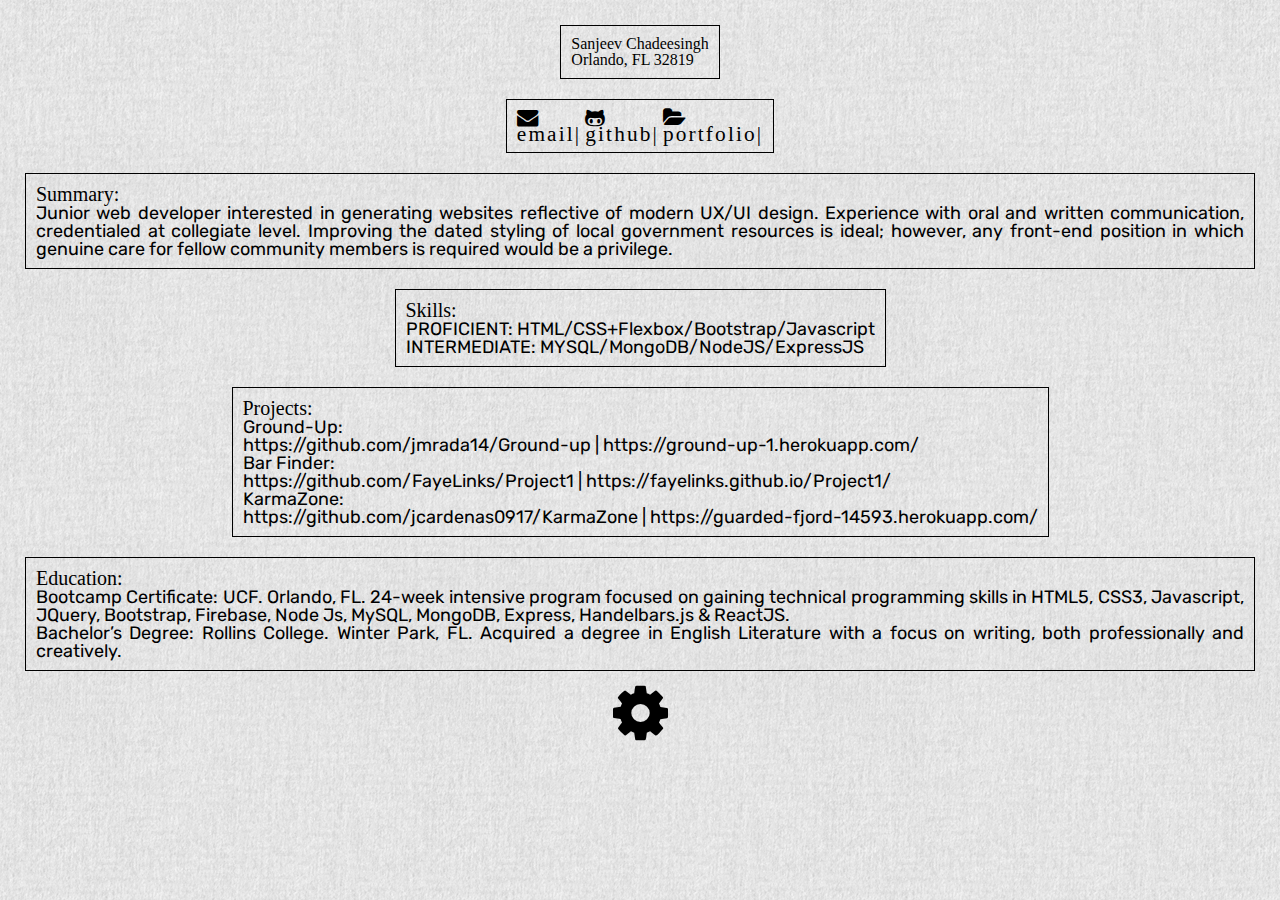
==== index.html @ 9b206d95 "updated projects section" ====
<!DOCTYPE html>
<html lang="en">
  <head>
    <meta charset="UTF-8" />
    <meta name="viewport" content="width=device-width, initial-scale=1.0" />
    <meta http-equiv="X-UA-Compatible" content="ie=edge" />
    <link rel="stylesheet" type="text/css" href="assets/styles/reset.css" />
    <link rel="stylesheet" type="text/css" href="assets/styles/style.css" />
    <link
      rel="shortcut icon"
      type="image/png"
      href="assets/images/black-pages-icon.png"
    />
    <link
      href="https://fonts.googleapis.com/css?family=Flavors|IM+Fell+DW+Pica+SC|Kirang+Haerang|Ma+Shan+Zheng|Rubik|Sedgwick+Ave+Display+Ubuntu+Kanit+Rubik&display=swap"
      rel="stylesheet"
    />
    <link
      href="https://stackpath.bootstrapcdn.com/font-awesome/4.7.0/css/font-awesome.min.css"
      rel="stylesheet"
      integrity="sha384-wvfXpqpZZVQGK6TAh5PVlGOfQNHSoD2xbE+QkPxCAFlNEevoEH3Sl0sibVcOQVnN"
      crossorigin="anonymous"
    />
    <title>FlexBoxResume</title>
  </head>
  <body>
    <div class="container">
      
      <div class="header">
        <p class="headingText">Sanjeev Chadeesingh</p>
        <p class="headingText">Orlando, FL 32819</p>
      </div>
      
      <div class="nav">
        <a href="mailto:sanjeev.chadeesingh@gmail.com" target="_blank"
          ><i class="fa fa-envelope fa-lg" aria-hidden="true"
            ><p class="contactText">email|</p></i
          ></a
        >
        <a href="https://github.com/Sanjeev-Chadeesingh" target="_blank"
          ><i class="fa fa-github-alt fa-lg" aria-hidden="true"
            ><p class="contactText">github|</p></i
          ></a
        >
        <a
          href="https://sanjeev-chadeesingh.github.io/portfolio/"
          target="_blank"
          ><i class="fa fa-folder-open fa-lg" aria-hidden="true"
            ><p class="contactText">portfolio|</p></i
          ></a
        >
      </div>
      
      <div class="summary">
        <p class="titleText">Summary:</p>
        <p class="infoText">
          Junior web developer interested in generating websites reflective of
          modern UX/UI design. Experience with oral and written communication,
          credentialed at collegiate level. Improving the dated styling of local
          government resources is ideal; however, any front-end position in
          which genuine care for fellow community members is required would be a
          privilege.
        </p>
      </div>
      
      <div class="skills">
        <p class="titleText">Skills:</p>
        <p class="infoText">
          PROFICIENT: HTML/CSS+Flexbox/Bootstrap/Javascript
        </p>
        <p class="infoText">INTERMEDIATE: MYSQL/MongoDB/NodeJS/ExpressJS</p>
      </div>
      
      <div class="projects">
        <p class="titleText">Projects:</p>
        <p class="infoText">
          Ground-Up:
        </p>
        <p class="infoText">
          https://github.com/jmrada14/Ground-up |
          https://ground-up-1.herokuapp.com/
        </p>
        <p class="infoText">Bar Finder:</p>
        <p class="infoText">
          https://github.com/FayeLinks/Project1 |
          https://fayelinks.github.io/Project1/
        </p>
        <p class="infoText">KarmaZone:</p>
        <p class="infoText">
          https://github.com/jcardenas0917/KarmaZone |
          https://guarded-fjord-14593.herokuapp.com/
        </p>
      </div>
     
      <div class="education">
        <p class="titleText">Education:</p>
        <p class="infoText">
          Bootcamp Certificate: UCF. Orlando, FL. 24-week intensive program
          focused on gaining technical programming skills in HTML5, CSS3,
          Javascript, JQuery, Bootstrap, Firebase, Node Js, MySQL, MongoDB,
          Express, Handelbars.js & ReactJS.
        </p>
        <p class="infoText">
          Bachelor’s Degree: Rollins College. Winter Park, FL. Acquired a degree
          in English Literature with a focus on writing, both professionally and
          creatively.
        </p>
      </div>

      <div class="footer">
        <i class="fa fa-cog fa-4x fa-spin" aria-hidden="true"></i>
      </div>
    
    </div>
  </body>
</html>
---- assets/styles/style.css ----
* {
    box-sizing: border-box;
    text-align: justify;
}

html {
    background-image: url(../images/paper_1.png);
}

.container {
    width: 100%;
    margin: auto;
    padding: 15px;
    display: flex;
    flex-flow: nowrap column;
    align-items: center;
}

.header {
    padding: 10px;
    margin: 10px;
    border: 1px solid black;
}

.nav {
    padding: 10px;
    margin: 10px;
    border: 1px solid black;
}

.summary {
    padding: 10px;
    margin: 10px;
    border: 1px solid black;
}

.skills {
    padding: 10px;
    margin: 10px;
    border: 1px solid black;
}

.projects {
    padding: 10px;
    margin: 10px;
    border: 1px solid black; 
}

.education {
    padding: 10px;
    margin: 10px;
    border: 1px solid black; 
}


.titleText {
    font-family: 'IM Fell DW Pica SC', serif;
    font-size: 20px;
}

.headingText {
    font-family: 'IM Fell DW Pica SC', serif;  
}

.contactText {
    font-family: 'IM Fell DW Pica SC', serif; 
    letter-spacing: .1em; 
}

i {
    color: black;
 }
 
 .infoText {
    font-family: 'Rubik', sans-serif;
     font-size: 18px; 
 }
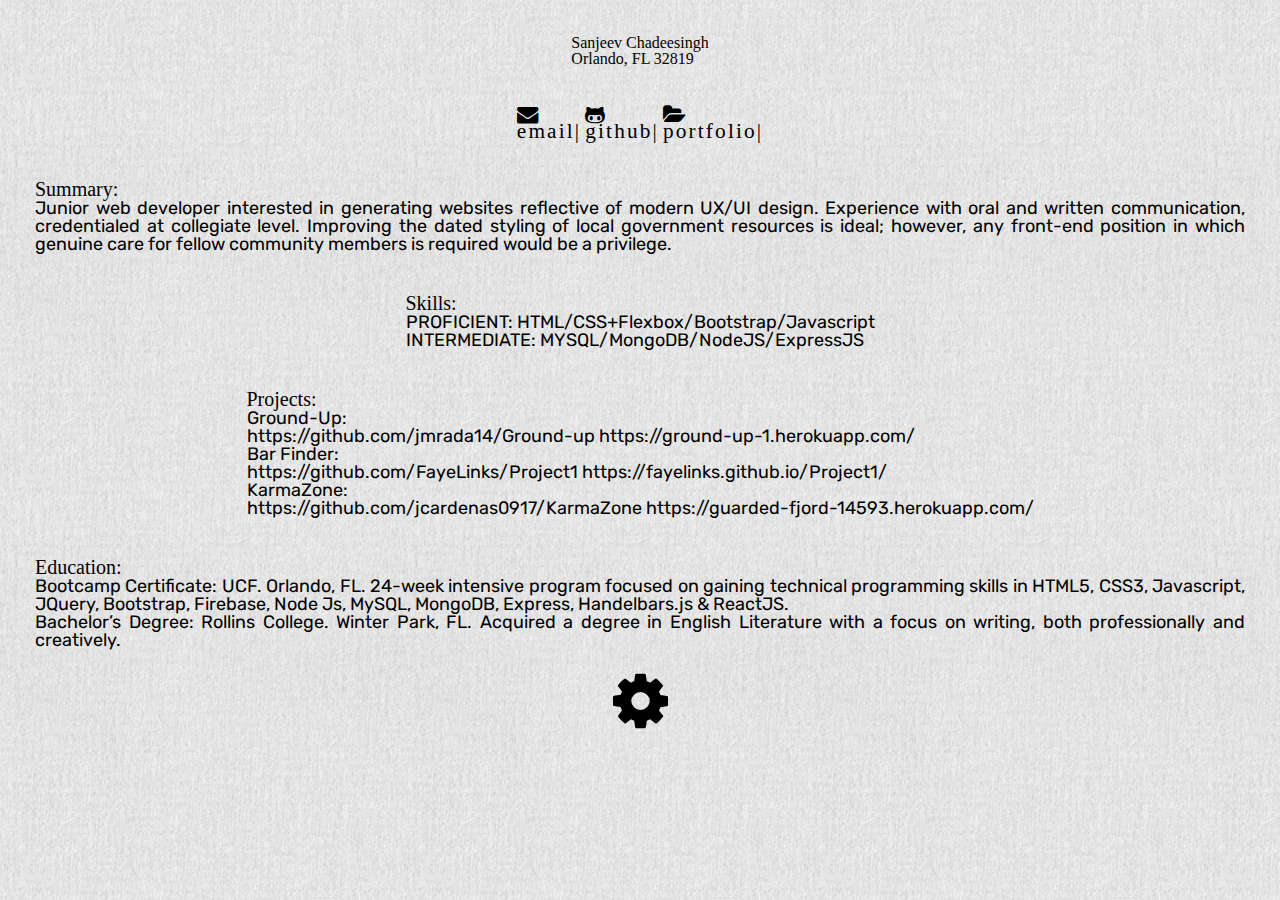
==== commit 1e891c78: "removed borders from flex items" ====
--- a/index.html
+++ b/index.html
@@ -77,17 +77,17 @@
           Ground-Up:
         </p>
         <p class="infoText">
-          https://github.com/jmrada14/Ground-up |
+          https://github.com/jmrada14/Ground-up
           https://ground-up-1.herokuapp.com/
         </p>
         <p class="infoText">Bar Finder:</p>
         <p class="infoText">
-          https://github.com/FayeLinks/Project1 |
+          https://github.com/FayeLinks/Project1
           https://fayelinks.github.io/Project1/
         </p>
         <p class="infoText">KarmaZone:</p>
         <p class="infoText">
-          https://github.com/jcardenas0917/KarmaZone |
+          https://github.com/jcardenas0917/KarmaZone
           https://guarded-fjord-14593.herokuapp.com/
         </p>
       </div>
--- a/assets/styles/style.css
+++ b/assets/styles/style.css
@@ -19,37 +19,31 @@
 .header {
     padding: 10px;
     margin: 10px;
-    border: 1px solid black;
 }
 
 .nav {
     padding: 10px;
     margin: 10px;
-    border: 1px solid black;
 }
 
 .summary {
     padding: 10px;
     margin: 10px;
-    border: 1px solid black;
 }
 
 .skills {
     padding: 10px;
     margin: 10px;
-    border: 1px solid black;
 }
 
 .projects {
     padding: 10px;
-    margin: 10px;
-    border: 1px solid black; 
+    margin: 10px; 
 }
 
 .education {
     padding: 10px;
-    margin: 10px;
-    border: 1px solid black; 
+    margin: 10px; 
 }
 
 
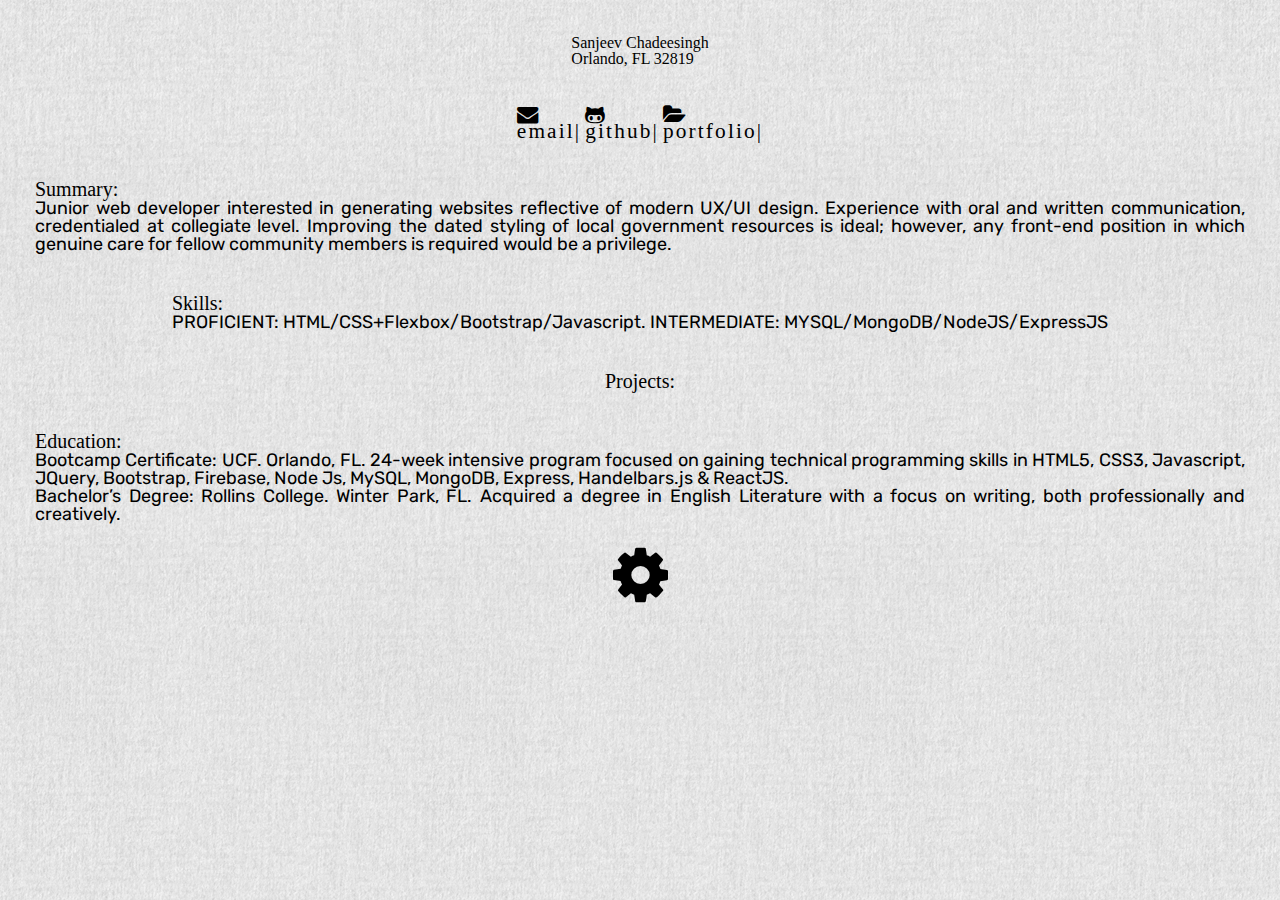
==== commit 6848f94e: "removed projects section" ====
--- a/index.html
+++ b/index.html
@@ -66,30 +66,12 @@
       <div class="skills">
         <p class="titleText">Skills:</p>
         <p class="infoText">
-          PROFICIENT: HTML/CSS+Flexbox/Bootstrap/Javascript
+          PROFICIENT: HTML/CSS+Flexbox/Bootstrap/Javascript. INTERMEDIATE: MYSQL/MongoDB/NodeJS/ExpressJS
         </p>
-        <p class="infoText">INTERMEDIATE: MYSQL/MongoDB/NodeJS/ExpressJS</p>
       </div>
       
       <div class="projects">
         <p class="titleText">Projects:</p>
-        <p class="infoText">
-          Ground-Up:
-        </p>
-        <p class="infoText">
-          https://github.com/jmrada14/Ground-up
-          https://ground-up-1.herokuapp.com/
-        </p>
-        <p class="infoText">Bar Finder:</p>
-        <p class="infoText">
-          https://github.com/FayeLinks/Project1
-          https://fayelinks.github.io/Project1/
-        </p>
-        <p class="infoText">KarmaZone:</p>
-        <p class="infoText">
-          https://github.com/jcardenas0917/KarmaZone
-          https://guarded-fjord-14593.herokuapp.com/
-        </p>
       </div>
      
       <div class="education">
--- a/assets/styles/style.css
+++ b/assets/styles/style.css
@@ -46,7 +46,6 @@
     margin: 10px; 
 }
 
-
 .titleText {
     font-family: 'IM Fell DW Pica SC', serif;
     font-size: 20px;
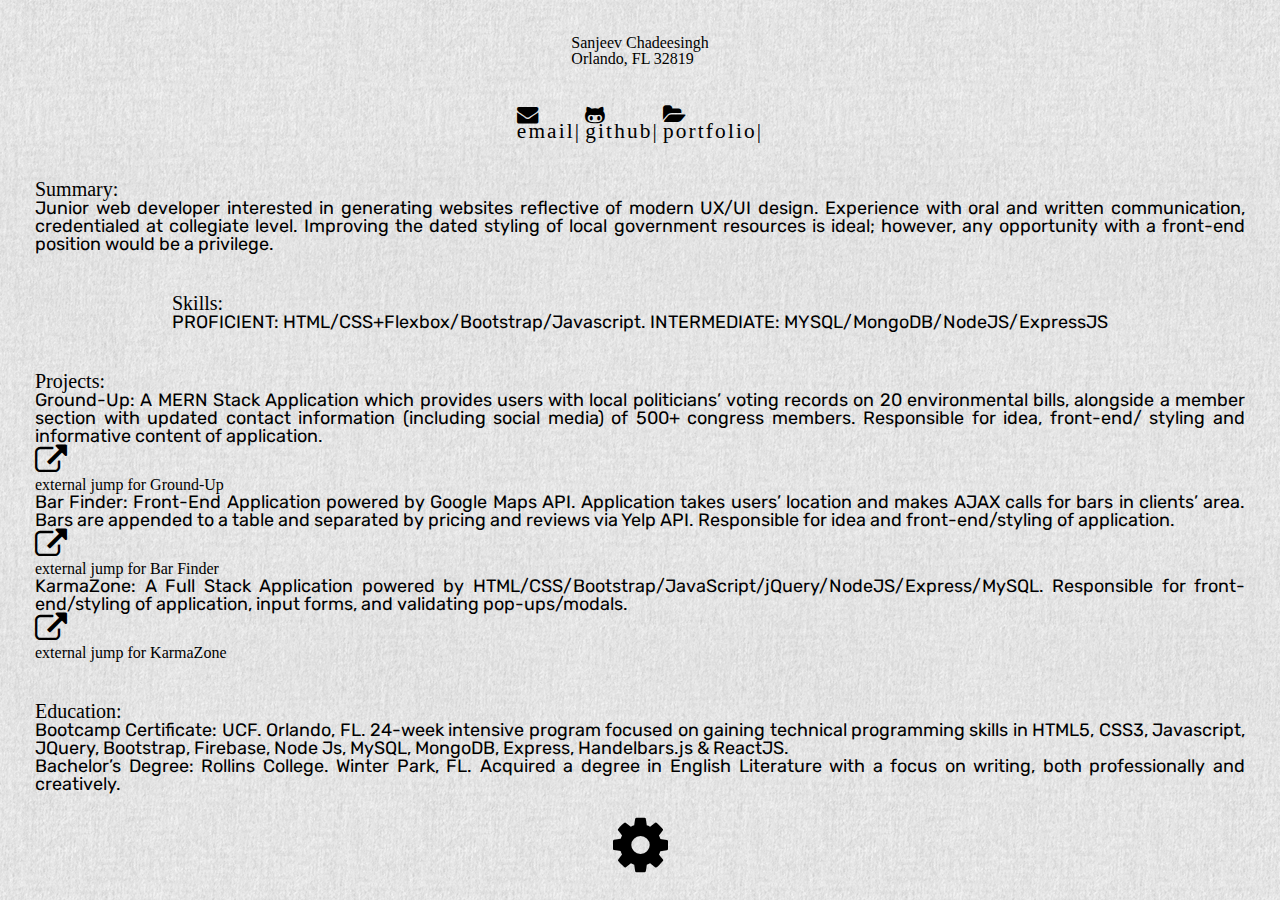
==== commit 83852f21: "finished, check for mobile responsiveness" ====
--- a/index.html
+++ b/index.html
@@ -57,8 +57,8 @@
           Junior web developer interested in generating websites reflective of
           modern UX/UI design. Experience with oral and written communication,
           credentialed at collegiate level. Improving the dated styling of local
-          government resources is ideal; however, any front-end position in
-          which genuine care for fellow community members is required would be a
+          government resources is ideal; however, any opportunity with a front-end position
+          would be a
           privilege.
         </p>
       </div>
@@ -72,6 +72,24 @@
       
       <div class="projects">
         <p class="titleText">Projects:</p>
+        <p class="infoText">Ground-Up: A MERN Stack Application which provides users with local politicians’
+          voting records on 20 environmental bills, alongside a member section
+          with updated contact information (including social media) of 500+
+          congress members. Responsible for idea, front-end/ styling and
+          informative content of application.</p>
+        <a href="https://ground-up-1.herokuapp.com/" target="_blank"><i class="fa fa-2x fa-external-link" aria-hidden="true"></i><p class="linkText">external jump for Ground-Up</p></a>
+        <p class="infoText">Bar Finder: Front-End Application powered by
+          Google Maps API. Application takes users’ location and makes AJAX
+          calls for bars in clients’ area. Bars are appended to a table and
+          separated by pricing and reviews via Yelp API. Responsible for idea
+          and front-end/styling of application.</p>
+          <a href="https://fayelinks.github.io/Project1/" target="_blank"><i class="fa fa-2x fa-external-link" aria-hidden="true"></i><p class="linkText">external jump for Bar Finder</p></a>
+        <p class="infoText">KarmaZone: A Full Stack Application
+          powered by HTML/CSS/Bootstrap/JavaScript/jQuery/NodeJS/Express/MySQL.
+          Responsible for front-end/styling of application, input forms, and
+          validating pop-ups/modals.
+        </p>
+          <a href="https://guarded-fjord-14593.herokuapp.com/" target="_blank"><i class="fa fa-2x fa-external-link" aria-hidden="true"></i><p class="linkText">external jump for KarmaZone</p></a>
       </div>
      
       <div class="education">
--- a/assets/styles/style.css
+++ b/assets/styles/style.css
@@ -68,3 +68,12 @@
     font-family: 'Rubik', sans-serif;
      font-size: 18px; 
  }
+
+ a {
+     text-decoration: none;
+     color: black;
+ }
+
+ .linkText {
+    font-family: 'IM Fell DW Pica SC', serif; 
+ }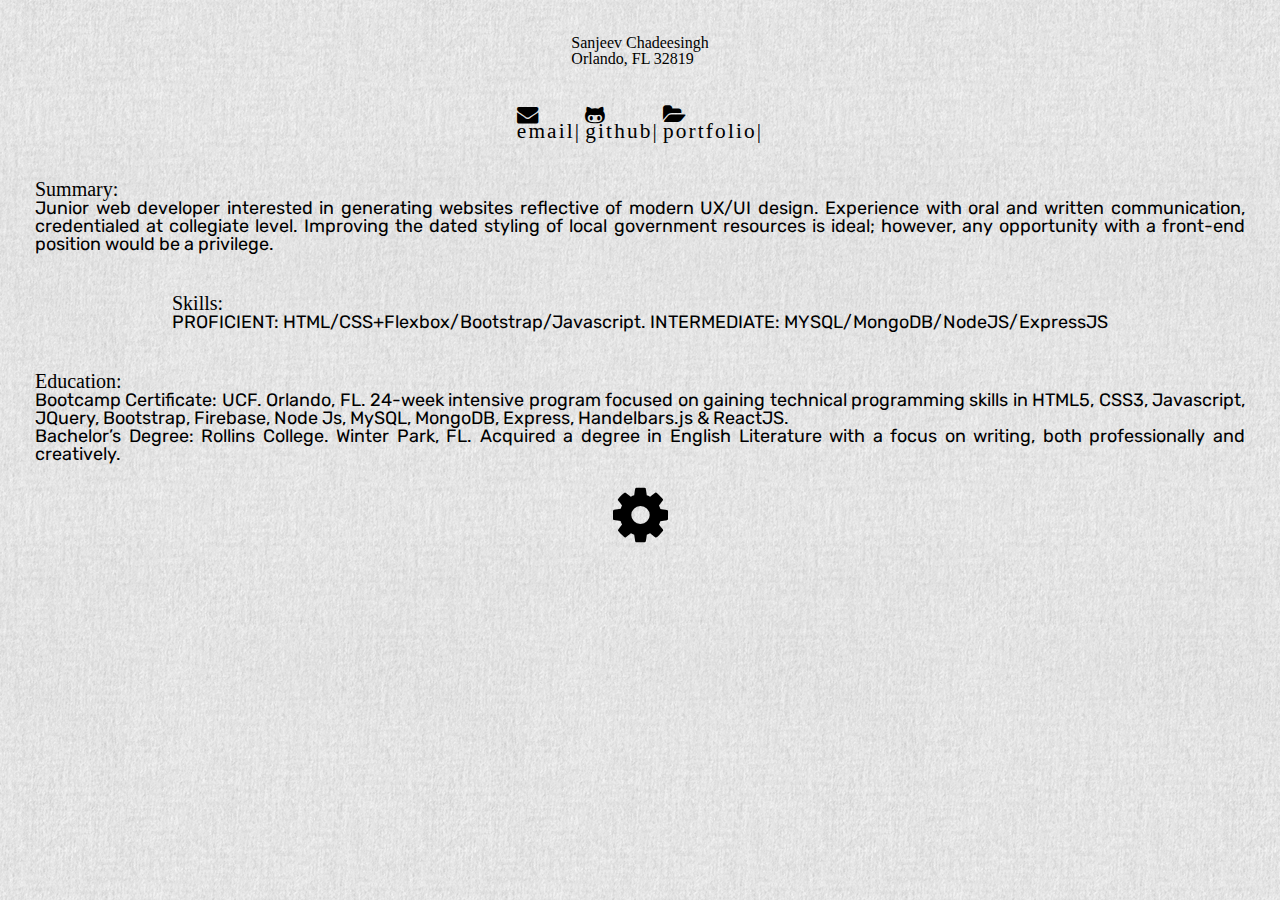
==== commit 5dc7db76: "removed projects" ====
--- a/index.html
+++ b/index.html
@@ -70,7 +70,7 @@
         </p>
       </div>
       
-      <div class="projects">
+      <!-- <div class="projects">
         <p class="titleText">Projects:</p>
         <p class="infoText">Ground-Up: A MERN Stack Application which provides users with local politicians’
           voting records on 20 environmental bills, alongside a member section
@@ -90,7 +90,7 @@
           validating pop-ups/modals.
         </p>
           <a href="https://guarded-fjord-14593.herokuapp.com/" target="_blank"><i class="fa fa-2x fa-external-link" aria-hidden="true"></i><p class="linkText">external jump for KarmaZone</p></a>
-      </div>
+      </div> -->
      
       <div class="education">
         <p class="titleText">Education:</p>
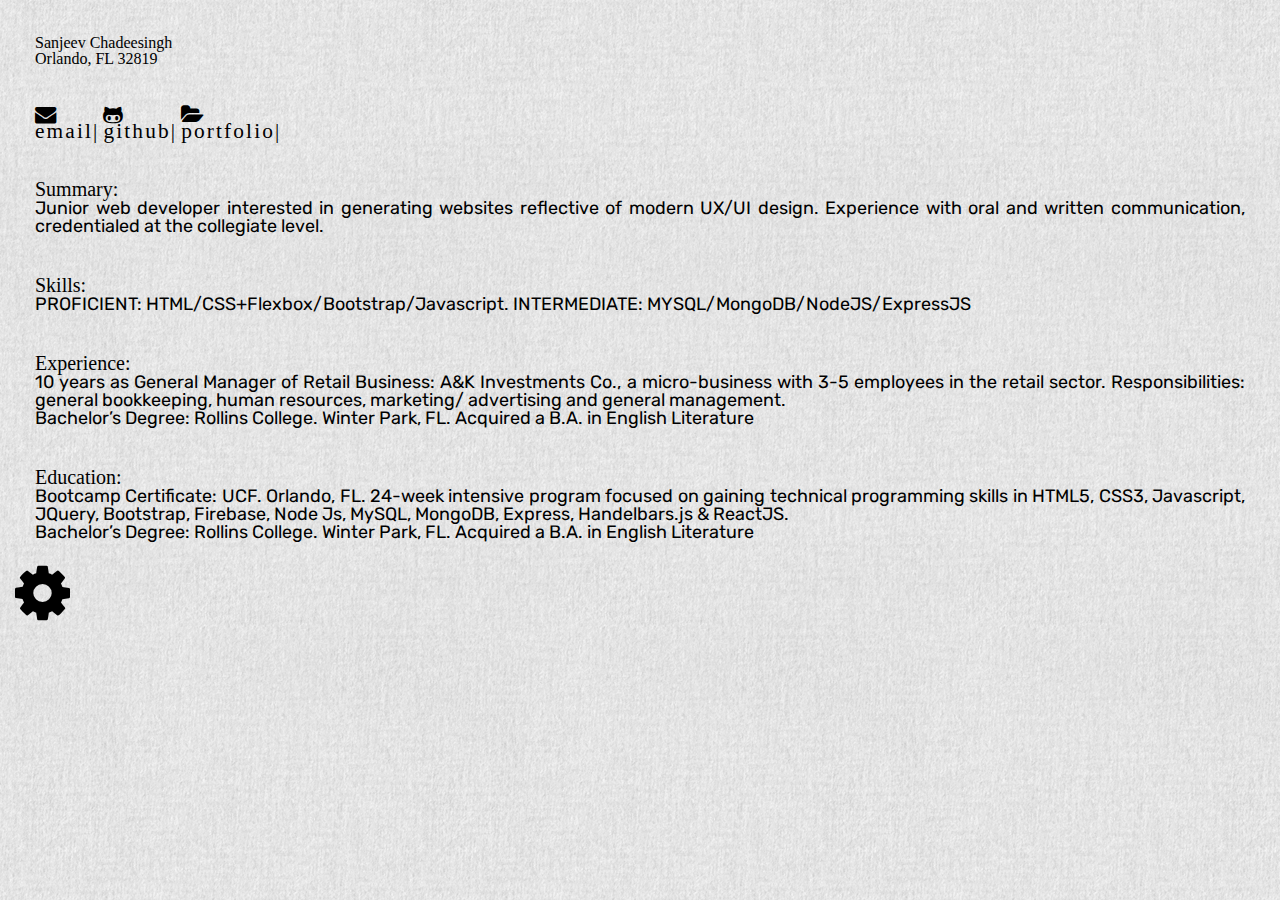
==== commit 8d044507: "resume changed" ====
--- a/index.html
+++ b/index.html
@@ -56,10 +56,7 @@
         <p class="infoText">
           Junior web developer interested in generating websites reflective of
           modern UX/UI design. Experience with oral and written communication,
-          credentialed at collegiate level. Improving the dated styling of local
-          government resources is ideal; however, any opportunity with a front-end position
-          would be a
-          privilege.
+          credentialed at the collegiate level. 
         </p>
       </div>
       
@@ -70,28 +67,16 @@
         </p>
       </div>
       
-      <!-- <div class="projects">
-        <p class="titleText">Projects:</p>
-        <p class="infoText">Ground-Up: A MERN Stack Application which provides users with local politicians’
-          voting records on 20 environmental bills, alongside a member section
-          with updated contact information (including social media) of 500+
-          congress members. Responsible for idea, front-end/ styling and
-          informative content of application.</p>
-        <a href="https://ground-up-1.herokuapp.com/" target="_blank"><i class="fa fa-2x fa-external-link" aria-hidden="true"></i><p class="linkText">external jump for Ground-Up</p></a>
-        <p class="infoText">Bar Finder: Front-End Application powered by
-          Google Maps API. Application takes users’ location and makes AJAX
-          calls for bars in clients’ area. Bars are appended to a table and
-          separated by pricing and reviews via Yelp API. Responsible for idea
-          and front-end/styling of application.</p>
-          <a href="https://fayelinks.github.io/Project1/" target="_blank"><i class="fa fa-2x fa-external-link" aria-hidden="true"></i><p class="linkText">external jump for Bar Finder</p></a>
-        <p class="infoText">KarmaZone: A Full Stack Application
-          powered by HTML/CSS/Bootstrap/JavaScript/jQuery/NodeJS/Express/MySQL.
-          Responsible for front-end/styling of application, input forms, and
-          validating pop-ups/modals.
+      <div class="education">
+        <p class="titleText">Experience:</p>
+        <p class="infoText">
+          10 years as General Manager of Retail Business: A&K Investments Co., a micro-business with 3-5 employees in the retail sector. Responsibilities: general bookkeeping, human resources, marketing/ advertising and general management.
         </p>
-          <a href="https://guarded-fjord-14593.herokuapp.com/" target="_blank"><i class="fa fa-2x fa-external-link" aria-hidden="true"></i><p class="linkText">external jump for KarmaZone</p></a>
-      </div> -->
-     
+        <p class="infoText">
+          Bachelor’s Degree: Rollins College. Winter Park, FL. Acquired a B.A. in English Literature
+        </p>
+      </div>
+      
       <div class="education">
         <p class="titleText">Education:</p>
         <p class="infoText">
@@ -101,9 +86,7 @@
           Express, Handelbars.js & ReactJS.
         </p>
         <p class="infoText">
-          Bachelor’s Degree: Rollins College. Winter Park, FL. Acquired a degree
-          in English Literature with a focus on writing, both professionally and
-          creatively.
+          Bachelor’s Degree: Rollins College. Winter Park, FL. Acquired a B.A. in English Literature
         </p>
       </div>
 
--- a/assets/styles/style.css
+++ b/assets/styles/style.css
@@ -76,4 +76,52 @@
 
  .linkText {
     font-family: 'IM Fell DW Pica SC', serif; 
+ }
+
+ @media screen and (min-width: 640px) {
+    .container {
+        width: 100%;
+        margin: auto;
+        padding: 15px;
+        display: flex;
+        flex-flow: nowrap column;
+        align-items: flex-start;
+    }
+ }
+
+ @media screen and (max-width: 480px) {
+    .container {
+        width: 100%;
+        margin: auto;
+        padding: 15px;
+        display: flex;
+        flex-flow: nowrap column;
+        align-items: center;
+    }
+    
+    .linkText {
+        font-family: 'IM Fell DW Pica SC', serif; 
+        font-size: 14px;
+     }
+     
+     .titleText {
+        font-family: 'IM Fell DW Pica SC', serif;
+        font-size: 14px;
+    }
+    
+    .headingText {
+        font-family: 'IM Fell DW Pica SC', serif;
+        font-size: 14px;  
+    }
+    
+    .contactText {
+        font-family: 'IM Fell DW Pica SC', serif; 
+        letter-spacing: .1em;
+        font-size: 14px; 
+    }
+
+    .infoText {
+        font-family: 'Rubik', sans-serif;
+         font-size: 14px; 
+     }
  }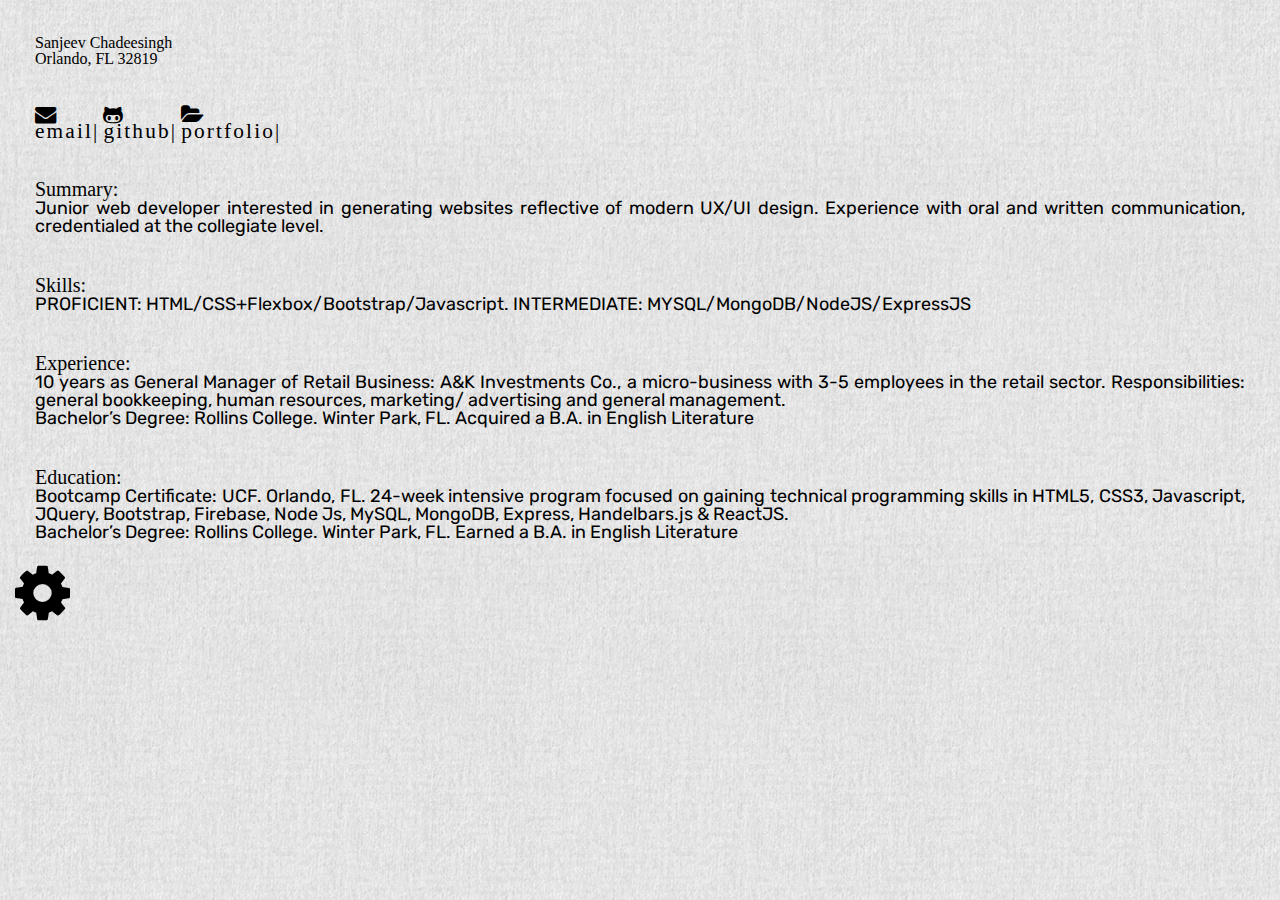
==== commit e59cac2b: "edited experience and education section" ====
--- a/index.html
+++ b/index.html
@@ -86,7 +86,7 @@
           Express, Handelbars.js & ReactJS.
         </p>
         <p class="infoText">
-          Bachelor’s Degree: Rollins College. Winter Park, FL. Acquired a B.A. in English Literature
+          Bachelor’s Degree: Rollins College. Winter Park, FL. Earned a B.A. in English Literature
         </p>
       </div>
 
